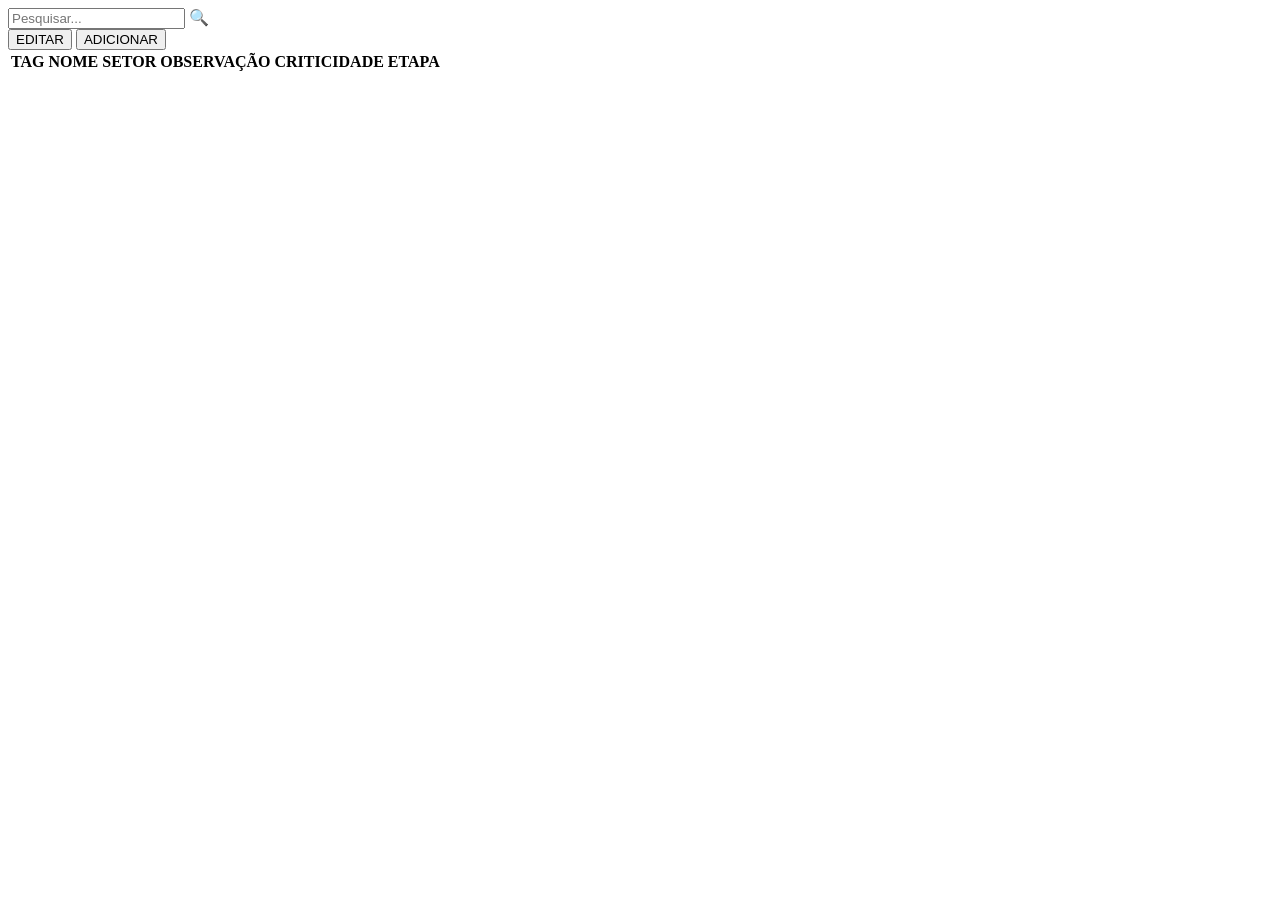
==== frontend/html/home.html @ 4eb05403 "tela home tela home com a tabela de sobressalentes criticos" ====
<!DOCTYPE html>
<html lang="pt-BR">
<head>
    <meta charset="UTF-8">
    <meta name="viewport" content="width=device-width, initial-scale=1.0">
    <title>Tabela de Gerenciamento</title>
    <link rel="stylesheet" href="style.css">
</head>
<body>

    <div class="container">
        <div class="toolbar">
            <div class="search-container">
                <input type="text" class="search-input" placeholder="Pesquisar...">
                <span class="search-icon">&#128269;</span>
            </div>
            <div class="button-group">
                <button class="btn btn-editar">EDITAR</button>
                <button class="btn btn-adicionar">ADICIONAR</button>
            </div>
        </div>

        <div class="table-container">
            <table class="custom-table">
                <thead>
                    <tr>
                        <th>TAG</th>
                        <th>NOME</th>
                        <th>SETOR</th>
                        <th>OBSERVAÇÃO</th>
                        <th>CRITICIDADE</th>
                        <th>ETAPA</th>
                    </tr>
                </thead>
                <tbody>
                    <tr><td></td><td></td><td></td><td></td><td></td><td></td></tr>
                    <tr><td></td><td></td><td></td><td></td><td></td><td></td></tr>
                    <tr><td></td><td></td><td></td><td></td><td></td><td></td></tr>
                    <tr><td></td><td></td><td></td><td></td><td></td><td></td></tr>
                    <tr><td></td><td></td><td></td><td></td><td></td><td></td></tr>
                    <tr><td></td><td></td><td></td><td></td><td></td><td></td></tr>
                    <tr><td></td><td></td><td></td><td></td><td></td><td></td></tr>
                    <tr><td></td><td></td><td></td><td></td><td></td><td></td></tr>
                </tbody>
            </table>
        </div>
    </div>

</body>
</html>
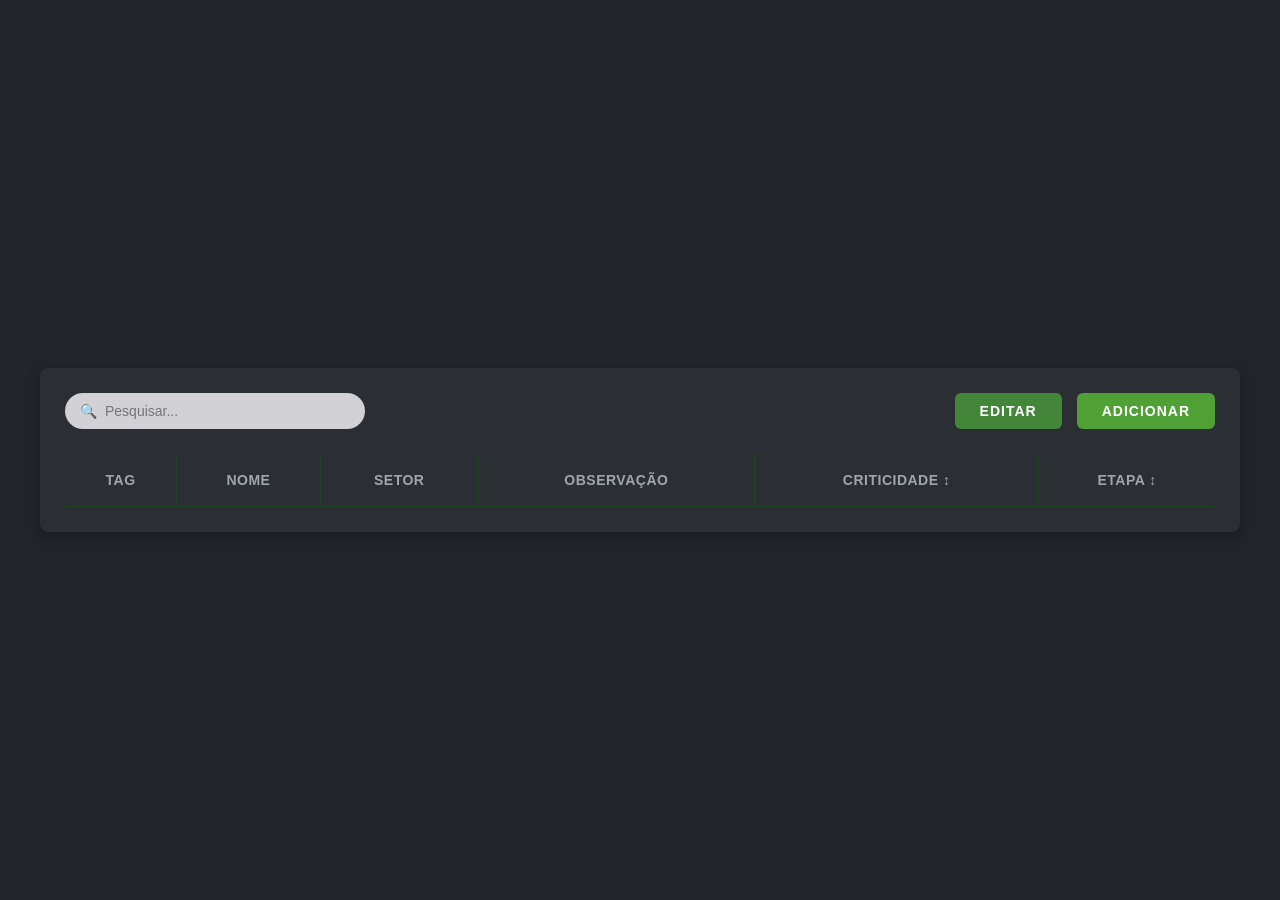
==== commit 892caef9: "Funções do JavaScript" ====
--- a/frontend/html/home.html
+++ b/frontend/html/home.html
@@ -4,19 +4,25 @@
     <meta charset="UTF-8">
     <meta name="viewport" content="width=device-width, initial-scale=1.0">
     <title>Tabela de Gerenciamento</title>
-    <link rel="stylesheet" href="style.css">
+    <link rel="stylesheet" href="../css/homestyle.css">
 </head>
 <body>
 
     <div class="container">
-        <div class="toolbar">
+        <div class="toolbar" id="toolbarContainer">
             <div class="search-container">
                 <input type="text" class="search-input" placeholder="Pesquisar...">
                 <span class="search-icon">&#128269;</span>
             </div>
-            <div class="button-group">
-                <button class="btn btn-editar">EDITAR</button>
-                <button class="btn btn-adicionar">ADICIONAR</button>
+            
+            <div class="button-group" id="botoesPadrao">
+                <button class="btn btn-editar" onclick="ativarModoEdicao()">EDITAR</button>
+                <button class="btn btn-adicionar" onclick="abrirParaCadastrar()">ADICIONAR</button>
+            </div>
+
+            <div class="button-group" id="avisoSelecao" style="display: none;">
+                <button class="btn btn-selecionar" style="background-color: #5c913b; cursor: default;">Selecione o Objeto</button>
+                <button class="btn btn-cancelar" onclick="cancelarModoEdicao()" style="background-color: #5c913b; padding: 10px 15px;">X</button>
             </div>
         </div>
 
@@ -28,23 +34,71 @@
                         <th>NOME</th>
                         <th>SETOR</th>
                         <th>OBSERVAÇÃO</th>
-                        <th>CRITICIDADE</th>
-                        <th>ETAPA</th>
+                        <th id="thCriticidade" onclick="ordenarPorCriticidade()" style="cursor: pointer; user-select: none;">CRITICIDADE <span id="setaCriticidade">↕</span></th>
+                        <th id="thEtapa" onclick="ordenarPorEtapa()" style="cursor: pointer; user-select: none;">ETAPA <span id="setaEtapa">↕</span></th>
                     </tr>
                 </thead>
                 <tbody>
-                    <tr><td></td><td></td><td></td><td></td><td></td><td></td></tr>
-                    <tr><td></td><td></td><td></td><td></td><td></td><td></td></tr>
-                    <tr><td></td><td></td><td></td><td></td><td></td><td></td></tr>
-                    <tr><td></td><td></td><td></td><td></td><td></td><td></td></tr>
-                    <tr><td></td><td></td><td></td><td></td><td></td><td></td></tr>
-                    <tr><td></td><td></td><td></td><td></td><td></td><td></td></tr>
-                    <tr><td></td><td></td><td></td><td></td><td></td><td></td></tr>
-                    <tr><td></td><td></td><td></td><td></td><td></td><td></td></tr>
-                </tbody>
+                    </tbody>
             </table>
         </div>
     </div>
 
+    <div class="modal-overlay" id="modalEquipamento">
+        <div class="modal-box">
+            <div class="modal-header">
+                <h2 id="modalTitle">Editar Equipamento</h2>
+                <button class="close-btn" onclick="fecharModal()">X</button>
+            </div>
+            
+            <form class="modal-form" id="formEquipamento">
+                <div class="form-group">
+                    <label>TAG</label>
+                    <input type="text" id="inputTag" placeholder="Ex: PMP-001" required>
+                </div>
+
+                <div class="form-group">
+                    <label>Nome do Equipamento</label>
+                    <input type="text" id="inputNome" placeholder="Ex: Bomba de Polpa" required>
+                </div>
+
+                <div class="form-group">
+                    <label>Fabricante</label>
+                    <input type="text" id="inputFabricante" placeholder="Ex: WEG, Siemens">
+                </div>
+
+                <div class="form-group">
+                    <label>Descrição Técnica</label>
+                    <textarea id="txtDescricao" rows="3" placeholder="Especificações do item..."></textarea>
+                </div>
+
+                <div class="form-row">
+                    <div class="form-group">
+                        <label>Criticidade</label>
+                        <select id="selectCriticidade">
+                            <option value="baixa">Baixa</option>
+                            <option value="media">Média</option>
+                            <option value="alta">Alta</option>
+                        </select>
+                    </div>
+
+                    <div class="form-group">
+                        <label>Etapa de Reparo</label>
+                        <select id="selectEtapa">
+                            <option value="envio">Envio</option>
+                            <option value="peritagem">Peritagem</option>
+                            <option value="aprovacao">Aprovação</option>
+                            <option value="execucao">Execução</option>
+                            <option value="retorno">Retorno</option>
+                        </select>
+                    </div>
+                </div>
+
+                <button type="submit" class="btn-salvar">SALVAR ALTERAÇÕES</button>
+            </form>
+        </div>
+    </div>
+
+    <script src="../script/script.js"></script>
 </body>
 </html>
--- a/frontend/css/homestyle.css
+++ b/frontend/css/homestyle.css
@@ -0,0 +1,290 @@
+/* Configurações Globais */
+* {
+    margin: 0;
+    padding: 0;
+    box-sizing: border-box;
+    font-family: 'Segoe UI', Tahoma, Geneva, Verdana, sans-serif;
+}
+
+body {
+    background-color: #22252a;
+    color: #ffffff;
+    display: flex;
+    justify-content: center;
+    align-items: center;
+    min-height: 100vh;
+    padding: 20px;
+}
+
+.container {
+    width: 100%;
+    max-width: 1200px;
+    background-color: #2b2e33;
+    padding: 25px;
+    border-radius: 8px;
+    box-shadow: 0 4px 15px rgba(0, 0, 0, 0.3);
+}
+
+/* Barra de Ferramentas (Search e Botões) */
+.toolbar {
+    display: flex;
+    justify-content: space-between;
+    align-items: center;
+    margin-bottom: 25px;
+    flex-wrap: wrap;
+    gap: 15px;
+}
+
+.search-container {
+    position: relative;
+    width: 100%;
+    max-width: 300px;
+}
+
+.search-input {
+    width: 100%;
+    padding: 10px 15px 10px 40px;
+    border: none;
+    border-radius: 20px;
+    background-color: #d1d1d6;
+    color: #333;
+    font-size: 14px;
+    outline: none;
+}
+
+.search-icon {
+    position: absolute;
+    left: 15px;
+    top: 50%;
+    transform: translateY(-50%);
+    color: #8e8e93;
+    font-size: 14px;
+}
+
+.button-group {
+    display: flex;
+    gap: 15px;
+}
+
+.btn {
+    padding: 10px 25px;
+    border: none;
+    border-radius: 6px;
+    font-weight: bold;
+    font-size: 14px;
+    letter-spacing: 1px;
+    cursor: pointer;
+    transition: background-color 0.2s, transform 0.1s;
+    color: white;
+}
+
+.btn:active {
+    transform: scale(0.98);
+}
+
+.btn-editar {
+    background-color: #448639;
+    color: #ffffff;
+}
+
+.btn-editar:hover {
+    background-color: #386f2f;
+}
+
+.btn-adicionar {
+    background-color: #4fa135;
+    color: #ffffff;
+}
+
+.btn-adicionar:hover {
+    background-color: #41852b;
+}
+
+/* Estilização da Tabela */
+.table-container {
+    overflow-x: auto;
+}
+
+.custom-table {
+    width: 100%;
+    border-collapse: collapse;
+    text-align: center;
+}
+
+.custom-table th {
+    background-color: #2b2e33;
+    color: #a0a5ad;
+    padding: 18px 10px;
+    font-size: 14px;
+    font-weight: 600;
+    letter-spacing: 0.5px;
+    border-bottom: 1px solid #234221;
+    border-right: 1px solid #234221;
+}
+
+.custom-table th:last-child {
+    border-right: none;
+}
+
+.custom-table td {
+    padding: 22px;
+    border-bottom: 1px solid #234221;
+    border-right: 1px solid #234221;
+    height: 45px; /* Mantém a altura das células vazias */
+}
+
+.custom-table td:last-child {
+    border-right: none;
+}
+
+/* Efeito sutil ao passar o mouse nas linhas preenchidas futuramente */
+.custom-table tbody tr:hover {
+    background-color: #32363c;
+}
+
+/* ==========================================
+   ESTILIZAÇÃO DO MODAL (POP-UP)
+   ========================================== */
+
+/* O fundo escurecido que cobre a tela inteira */
+.modal-overlay {
+    position: fixed;
+    top: 0;
+    left: 0;
+    width: 100%;
+    height: 100%;
+    background-color: rgba(0, 0, 0, 0.75); /* Sombra transparente escura */
+    display: flex;
+    justify-content: center;
+    align-items: center;
+    
+    /* Começa invisível e bloqueado */
+    opacity: 0;
+    pointer-events: none;
+    transition: opacity 0.3s ease;
+    z-index: 1000; /* Garante que fica por cima de tudo */
+}
+
+/* Esta classe será adicionada pelo JavaScript para fazer o modal aparecer */
+.modal-overlay.active {
+    opacity: 1;
+    pointer-events: auto;
+}
+
+/* A caixinha centralizada do formulário */
+.modal-box {
+    background-color: #26292b; /* O mesmo cinza escuro do seu container */
+    border: 1.5px solid #193018; /* Borda no azul escuro do botão */
+    width: 90%;
+    max-width: 500px;
+    padding: 30px;
+    border-radius: 8px;
+    box-shadow: 0 10px 30px rgba(0,0,0,0.5);
+    color: #ffffff;
+}
+
+/* Topo do modal (Título e botão de fechar) */
+.modal-header {
+    display: flex;
+    justify-content: space-between;
+    align-items: center;
+    margin-bottom: 20px;
+    border-bottom: 1px solid #3d4246;
+    padding-bottom: 10px;
+}
+
+.modal-header h2 {
+    font-size: 20px;
+    font-weight: 600;
+}
+
+/* Botão X para fechar */
+.close-btn {
+    background: none;
+    border: none;
+    color: #a3a3a3;
+    font-size: 22px;
+    cursor: pointer;
+    transition: color 0.2s;
+}
+
+.close-btn:hover {
+    color: #ffffff;
+}
+
+/* Organização dos campos de texto */
+.modal-form {
+    display: flex;
+    flex-direction: column;
+}
+
+.form-group {
+    display: flex;
+    flex-direction: column;
+    margin-bottom: 15px;
+}
+
+.form-group label {
+    font-size: 14px;
+    color: #a3a3a3;
+    margin-bottom: 6px;
+    font-weight: bold;
+    text-transform: uppercase;
+    letter-spacing: 0.5px;
+}
+
+/* Estilização dos Inputs, Textarea e Selects para ficarem escuros */
+.modal-form input, 
+.modal-form textarea, 
+.modal-form select {
+    background-color: #1a1c1e; /* Fundo dos campos igual ao fundo do site */
+    border: 1px solid #3d4246;
+    color: white;
+    padding: 12px;
+    border-radius: 6px;
+    outline: none;
+    font-size: 14px;
+    transition: border-color 0.2s;
+}
+
+.modal-form input:focus, 
+.modal-form textarea:focus, 
+.modal-form select:focus {
+    border-color: #193018; /* Brilha azul ao clicar */
+}
+
+/* Input desabilitado (como a TAG que não pode mudar) */
+.modal-form input:disabled {
+    background-color: #131415;
+    color: #757575;
+    cursor: not-allowed;
+}
+
+/* Coloca a Criticidade e Etapa lado a lado */
+.form-row {
+    display: flex;
+    gap: 15px;
+}
+
+.form-row .form-group {
+    flex: 1;
+}
+
+/* Botão de Salvar lá embaixo */
+.btn-salvar {
+    background-color: #234221;
+    color: white;
+    border: 1px solid #377a32;
+    padding: 14px;
+    font-size: 16px;
+    font-weight: bold;
+    border-radius: 6px;
+    cursor: pointer;
+    margin-top: 10px;
+    letter-spacing: 1px;
+    transition: background 0.2s;
+}
+
+.btn-salvar:hover {
+    background-color: #193018;
+}
